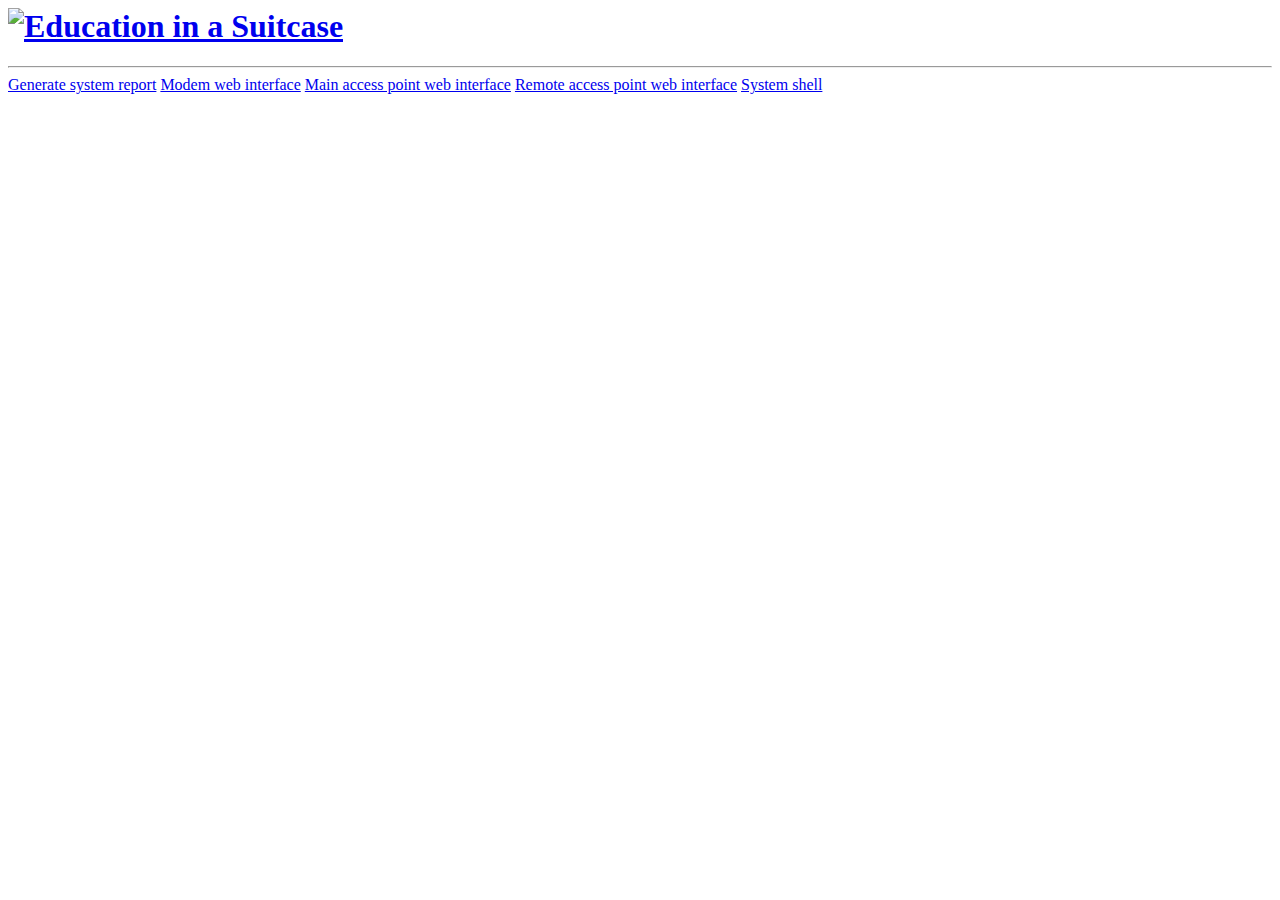
==== conf/overlay-webserver/srv/eias.lan/www/status/index.html @ 106122fe "Virt-builder based version" ====
<html>
<head>
  <title>Education in a Suitcase</title>
  <meta name="viewport" content="width=device-width, initial-scale=1">
  <link rel="stylesheet" href="/style.css">
</head>
<body>
<h1><a href="/"><img src="/eias_logo.png" alt="Education in a Suitcase" /></a></h1>
<hr/>
<div class="links">
  <a href="/scripts/system-report">Generate system report</a>
  <a href="http://modem.eias.lan">Modem web interface</a>
  <a href="http://tutorweb-box-map-2nd.eias.lan">Main access point web interface</a>
  <a href="http://tutorweb-box-cap-lite.eias.lan">Remote access point web interface</a>
  <a href="/shell">System shell</a>
</div>
</body>
</html>
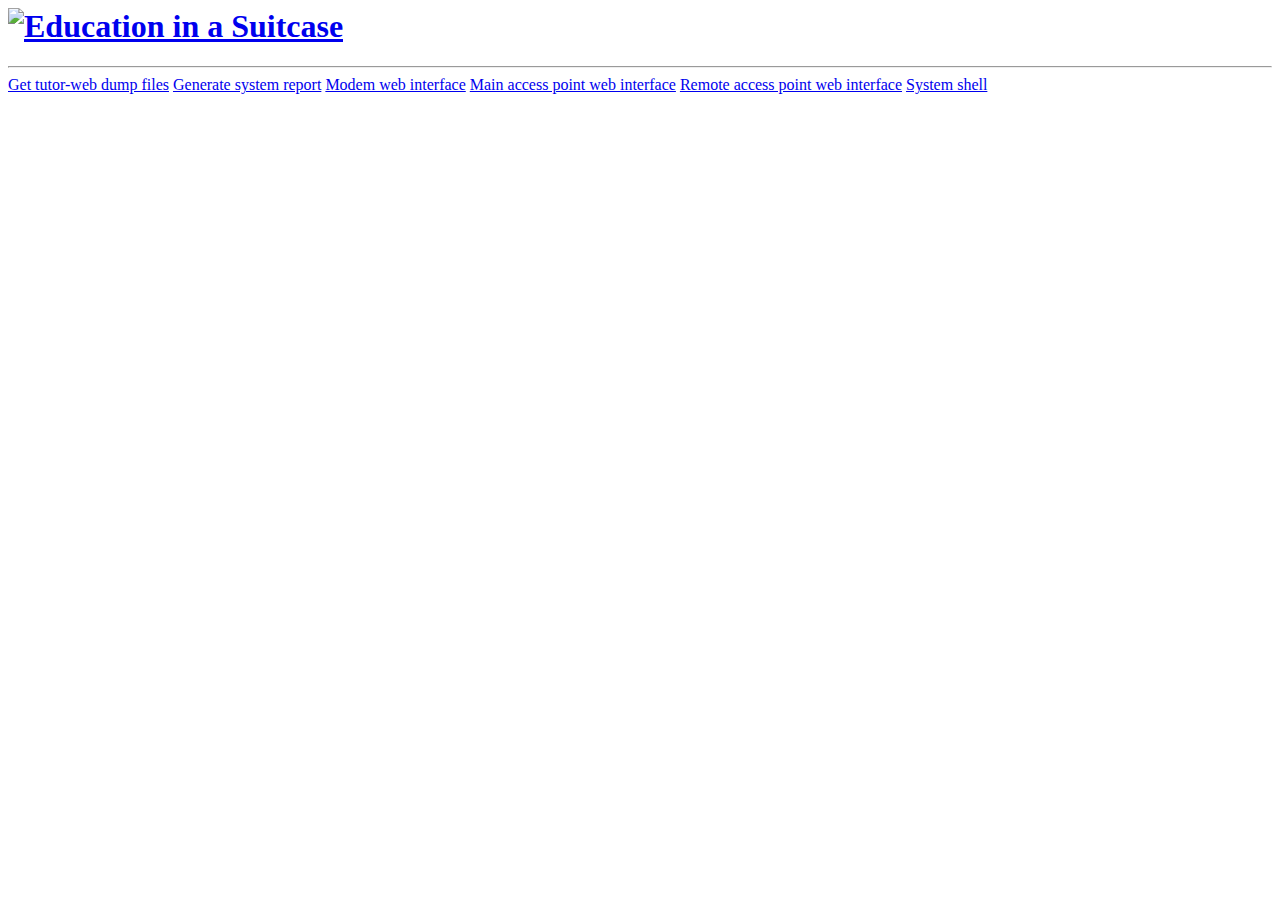
==== commit 79c38b1d: "webserver: Directory to expose Tutor-web dumps" ====
--- a/conf/overlay-webserver/srv/eias.lan/www/status/index.html
+++ b/conf/overlay-webserver/srv/eias.lan/www/status/index.html
@@ -8,11 +8,12 @@
 <h1><a href="/"><img src="/eias_logo.png" alt="Education in a Suitcase" /></a></h1>
 <hr/>
 <div class="links">
+  <a href="/twdumps/">Get tutor-web dump files</a>
   <a href="/scripts/system-report">Generate system report</a>
   <a href="http://modem.eias.lan">Modem web interface</a>
   <a href="http://tutorweb-box-map-2nd.eias.lan">Main access point web interface</a>
   <a href="http://tutorweb-box-cap-lite.eias.lan">Remote access point web interface</a>
-  <a href="/shell">System shell</a>
+  <a href="http://shell.eias.lan">System shell</a>
 </div>
 </body>
 </html>
